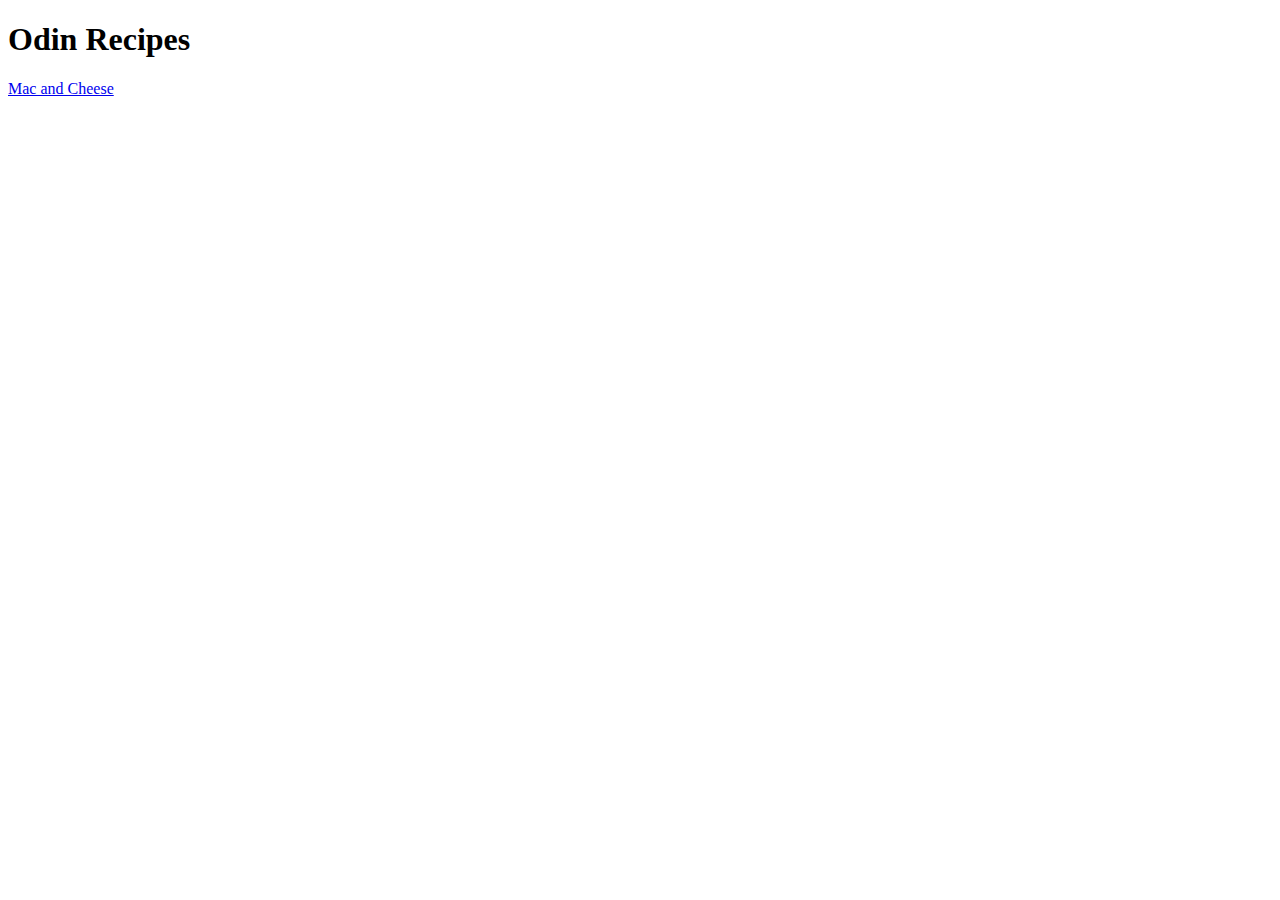
==== index.html @ dd4faf08 "Set up everything" ====
<!DOCTYPE HTML>
<html lang="en">
    <head>
        <meta charset="utf-8">
        <title>Odin-Recipes</title>
    </head>

    <body>
        <h1>Odin Recipes</h1>
        <a href="./recipes/macNCheese.html">Mac and Cheese</a>
        
    </body>


</html>
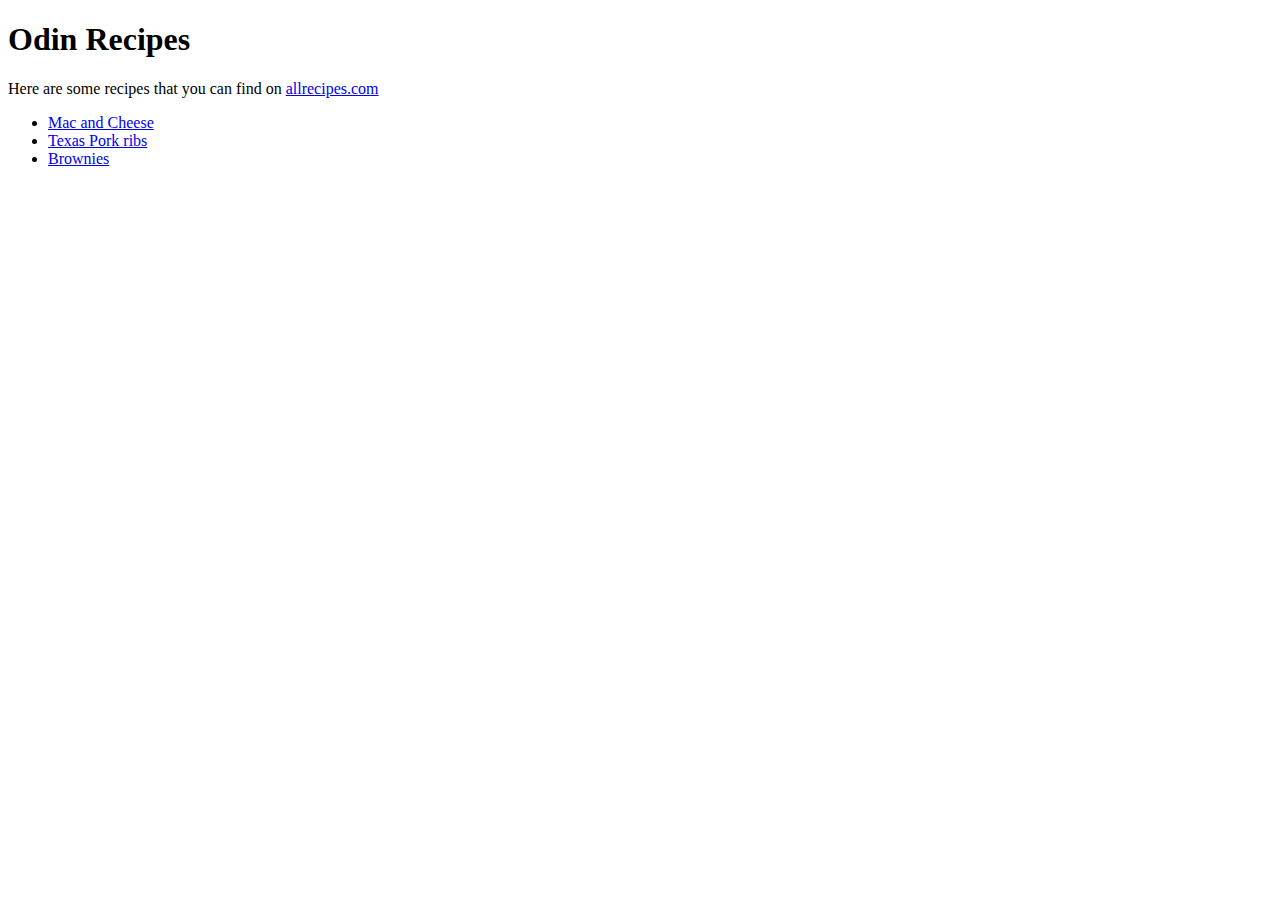
==== commit b698e600: "Finish the index.html file" ====
--- a/index.html
+++ b/index.html
@@ -7,7 +7,15 @@
 
     <body>
         <h1>Odin Recipes</h1>
-        <a href="./recipes/macNCheese.html">Mac and Cheese</a>
+        
+        <p>
+            Here are some recipes that you can find on <a href="https://www.allrecipes.com">allrecipes.com</a>
+            <ul>
+                <li><a href="./recipes/macNCheese.html">Mac and Cheese</a></li>
+                <li><a href="./recipes/texasPorkRibs.html">Texas Pork ribs</a></li>
+                <li><a href="./recipes/brownies.html">Brownies</a></li>
+            </ul>
+        </p>
         
     </body>
 
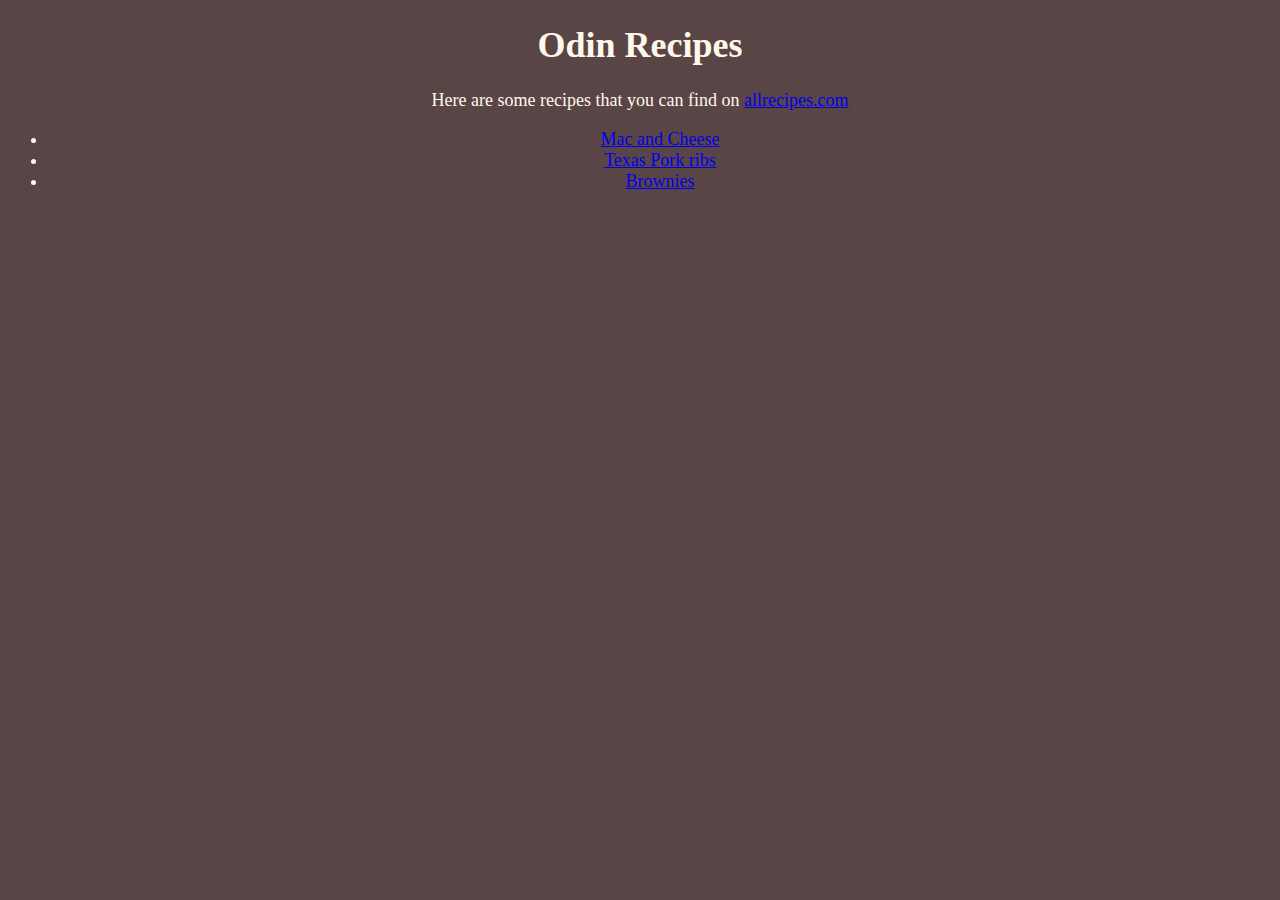
==== commit 4a7fe27c: "Make the website more appealing" ====
--- a/index.html
+++ b/index.html
@@ -3,6 +3,7 @@
     <head>
         <meta charset="utf-8">
         <title>Odin-Recipes</title>
+        <link rel="stylesheet" href="style.css">
     </head>
 
     <body>
--- a/style.css
+++ b/style.css
@@ -0,0 +1,18 @@
+body{
+
+    background-color: #594545;
+    color: #fff8ea;
+    text-align: center;
+    font-size: large;
+}
+
+
+img{
+
+    height: auto;
+    width: 110%;
+    vertical-align: middle;
+    margin-left: -4%;
+    margin-right: 4%;
+    opacity: 0.5;   
+}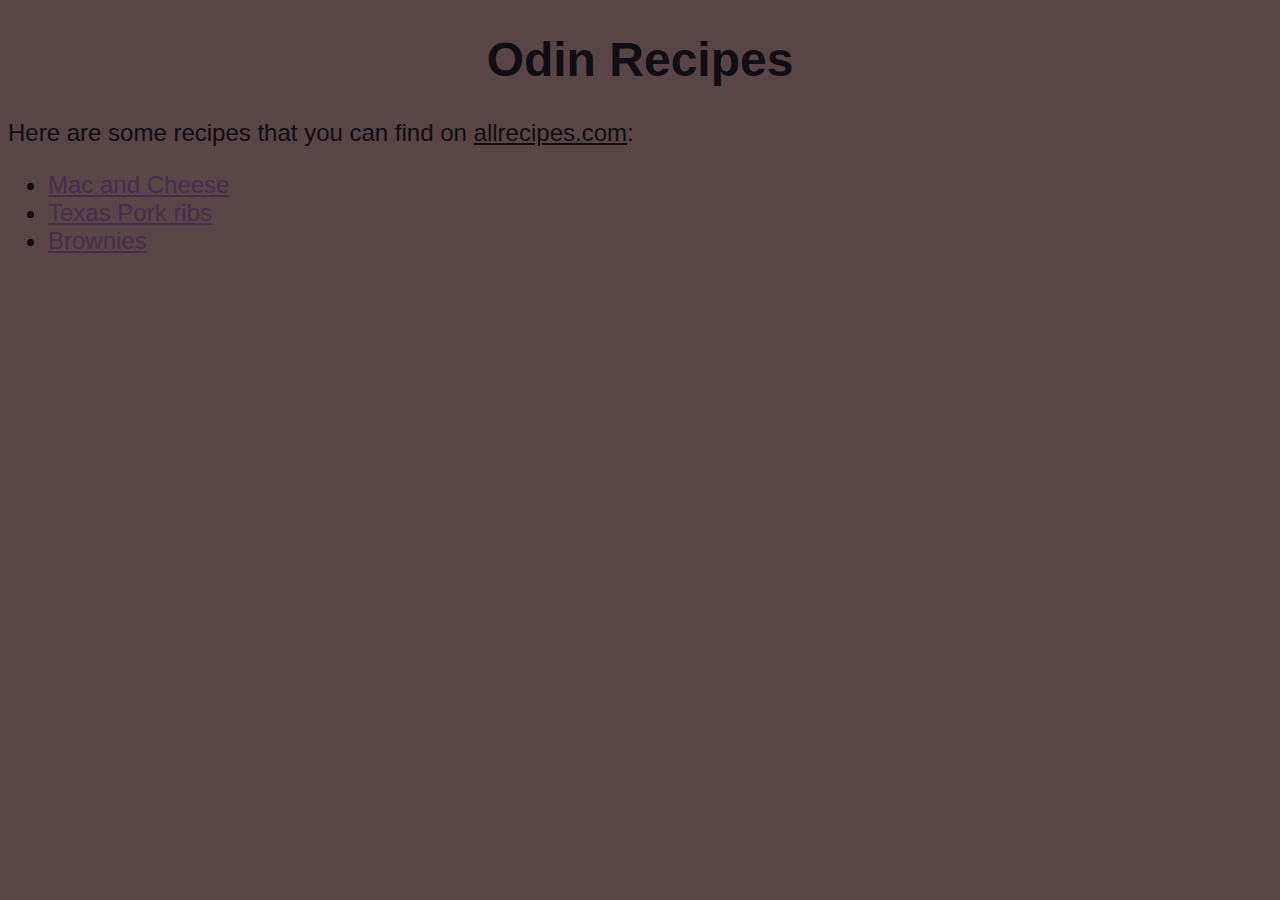
==== commit cdeeb959: "Upgrade the css file by changing colors, font proprieties and which elements are styled." ====
--- a/index.html
+++ b/index.html
@@ -10,7 +10,7 @@
         <h1>Odin Recipes</h1>
         
         <p>
-            Here are some recipes that you can find on <a href="https://www.allrecipes.com">allrecipes.com</a>
+            Here are some recipes that you can find on <a href="https://www.allrecipes.com" style ="color: rgb(15, 12, 15)">allrecipes.com</a>:
             <ul>
                 <li><a href="./recipes/macNCheese.html">Mac and Cheese</a></li>
                 <li><a href="./recipes/texasPorkRibs.html">Texas Pork ribs</a></li>
--- a/style.css
+++ b/style.css
@@ -2,17 +2,40 @@
 
     background-color: #594545;
     color: #fff8ea;
-    text-align: center;
-    font-size: large;
+    
+    font-size: x-large;
+    font-family: Arial, Helvetica, sans-serif;
+    color: rgb(16, 13, 20);
 }
 
+h1{
+    text-align: center;
+}
+
+li{
+    text-align: left;
+}
+
+ul{
+    align-items: center;
+}
+
+
+
+p{
+    text-align: justify, center;
+}
 
 img{
 
     height: auto;
-    width: 110%;
+    width: 80%;
     vertical-align: middle;
-    margin-left: -4%;
-    margin-right: 4%;
+    margin-left: 10%;
+    margin-right: auto;
     opacity: 0.5;   
+}
+
+a{
+    color: rgb(75, 43, 80)
 }